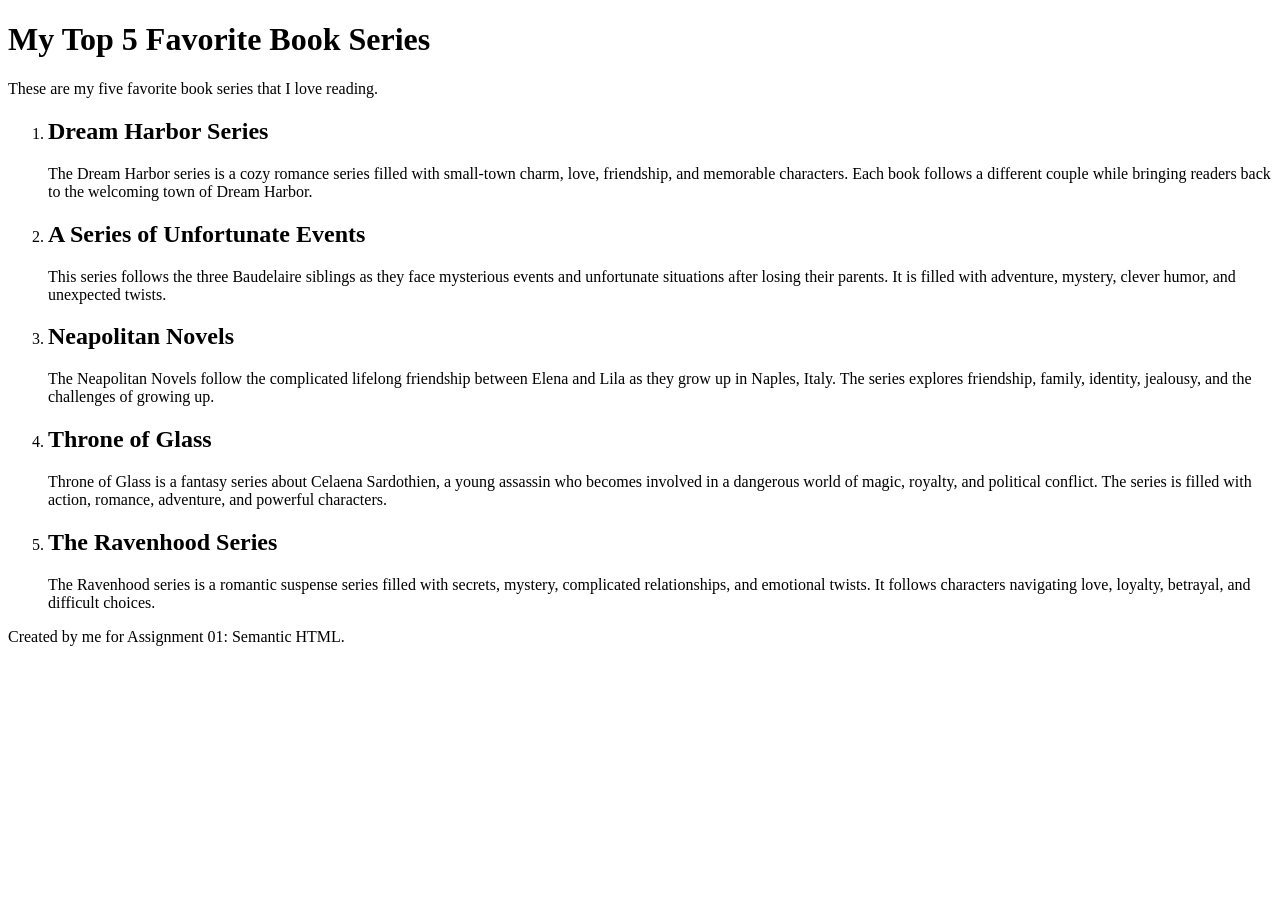
==== assignment-01/index.html @ a190745e "Add Assignment 01 Top 5 Book Series" ====
<!DOCTYPE html>
<html lang="en">
<head>
    <meta charset="UTF-8">
    <meta name="viewport" content="width=device-width, initial-scale=1.0">
    <title>My Top 5 Favorite Book Series</title>
</head>

<body>

    <header>
        <h1>My Top 5 Favorite Book Series</h1>
        <p>These are my five favorite book series that I love reading.</p>
    </header>

    <main>
        <ol>
            <li>
                <h2>Dream Harbor Series</h2>
                <p>
                    The Dream Harbor series is a cozy romance series filled with
                    small-town charm, love, friendship, and memorable characters.
                    Each book follows a different couple while bringing readers
                    back to the welcoming town of Dream Harbor.
                </p>
            </li>

            <li>
                <h2>A Series of Unfortunate Events</h2>
                <p>
                    This series follows the three Baudelaire siblings as they
                    face mysterious events and unfortunate situations after
                    losing their parents. It is filled with adventure, mystery,
                    clever humor, and unexpected twists.
                </p>
            </li>

            <li>
                <h2>Neapolitan Novels</h2>
                <p>
                    The Neapolitan Novels follow the complicated lifelong
                    friendship between Elena and Lila as they grow up in Naples,
                    Italy. The series explores friendship, family, identity,
                    jealousy, and the challenges of growing up.
                </p>
            </li>

            <li>
                <h2>Throne of Glass</h2>
                <p>
                    Throne of Glass is a fantasy series about Celaena Sardothien,
                    a young assassin who becomes involved in a dangerous world
                    of magic, royalty, and political conflict. The series is
                    filled with action, romance, adventure, and powerful characters.
                </p>
            </li>

            <li>
                <h2>The Ravenhood Series</h2>
                <p>
                    The Ravenhood series is a romantic suspense series filled
                    with secrets, mystery, complicated relationships, and
                    emotional twists. It follows characters navigating love,
                    loyalty, betrayal, and difficult choices.
                </p>
            </li>
        </ol>
    </main>

    <footer>
        <p>Created by me for Assignment 01: Semantic HTML.</p>
    </footer>

</body>
</html>
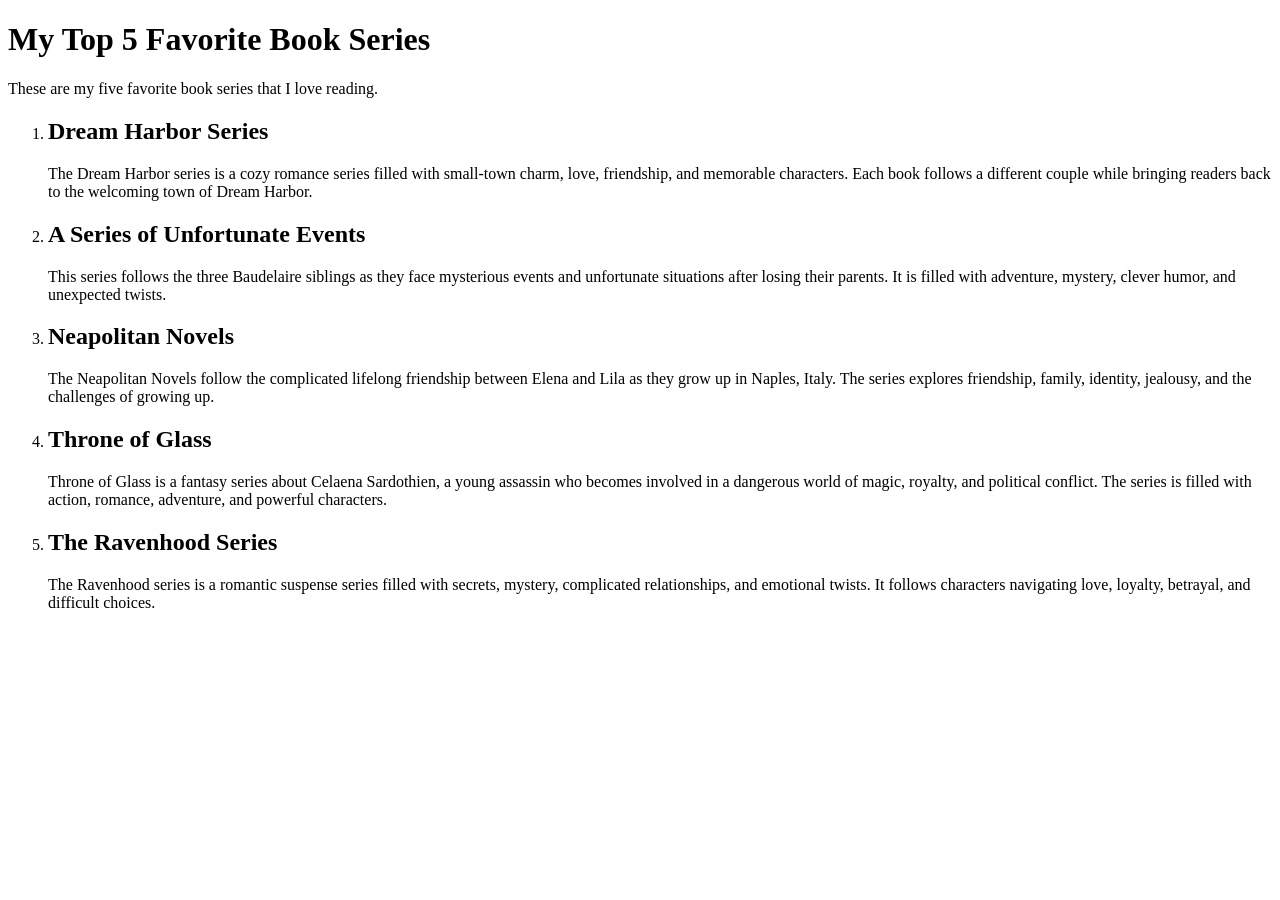
==== commit 412679d3: "Update index.html" ====
--- a/assignment-01/index.html
+++ b/assignment-01/index.html
@@ -67,9 +67,5 @@
         </ol>
     </main>
 
-    <footer>
-        <p>Created by me for Assignment 01: Semantic HTML.</p>
-    </footer>
-
 </body>
 </html>
